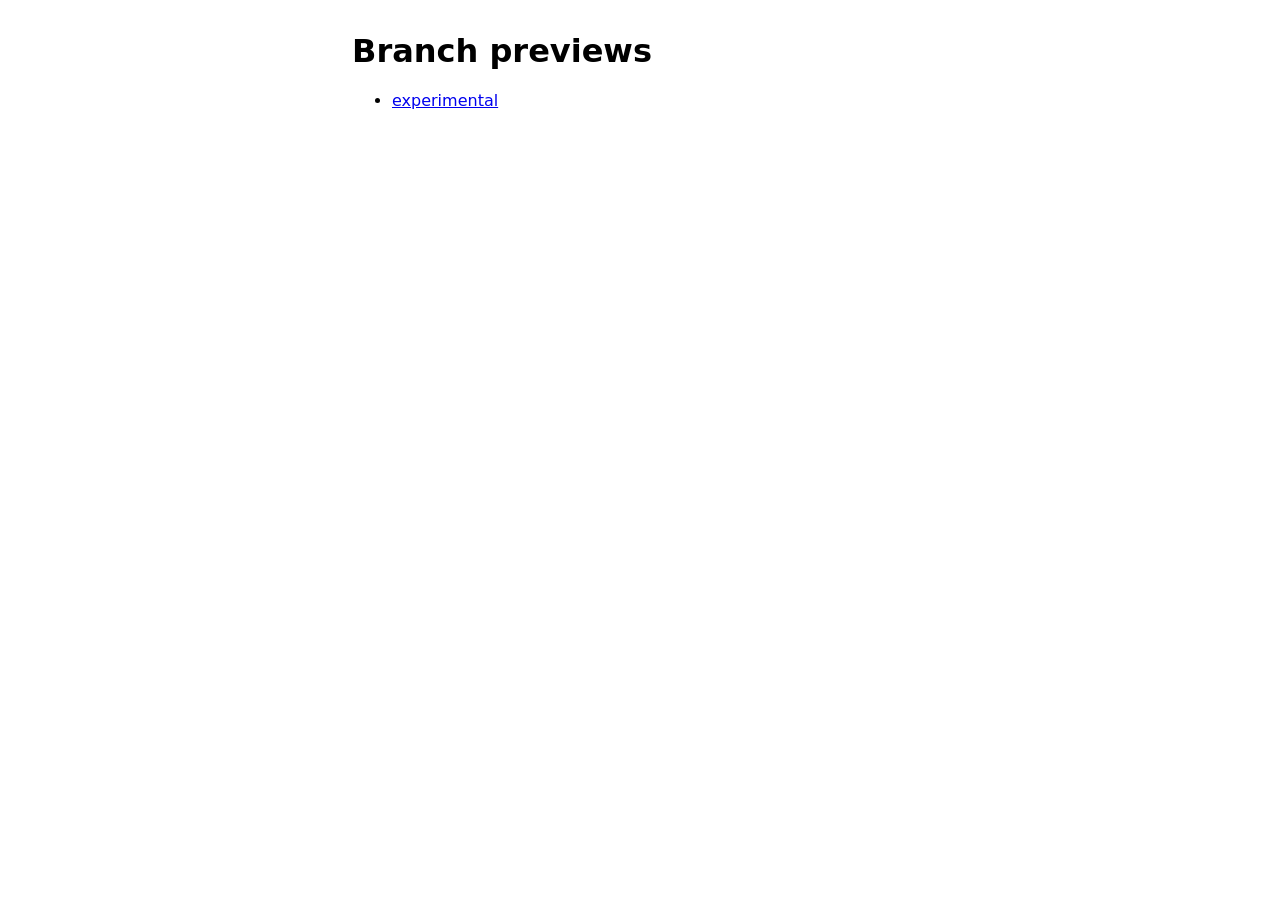
==== index.html @ 92ae3b42 "Preview experimental at c92e4356" ====
<!doctype html><meta charset="utf-8"><meta name="robots" content="noindex"><meta name="viewport" content="width=device-width,initial-scale=1">
<title>Branch previews</title><body style="font:16px system-ui;margin:2rem auto;max-width:36rem;padding:0 1rem"><h1>Branch previews</h1><ul>
<li><a href="experimental/">experimental</a></li>
</ul>
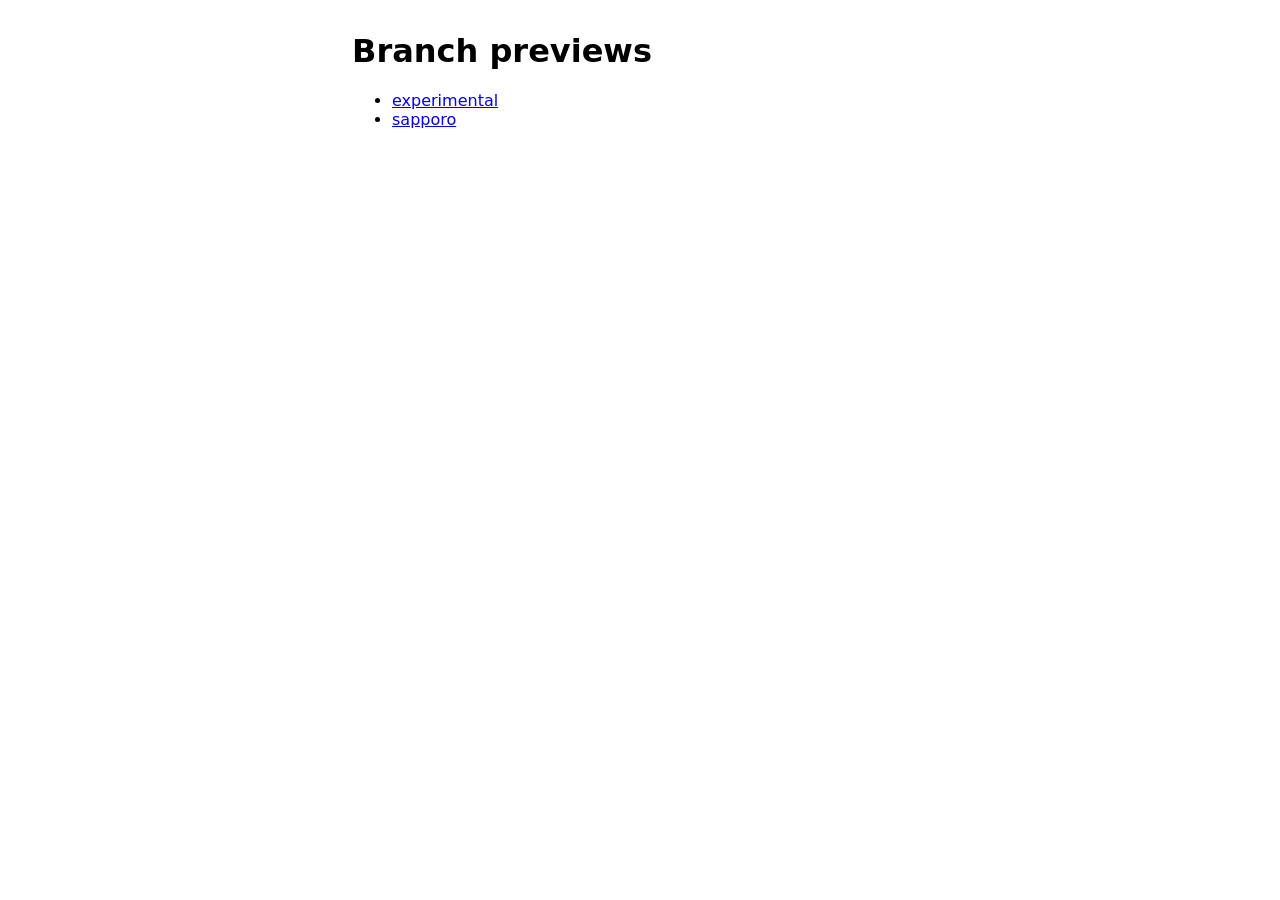
==== commit 05121271: "Preview sapporo at 68175761" ====
--- a/index.html
+++ b/index.html
@@ -1,4 +1,5 @@
 <!doctype html><meta charset="utf-8"><meta name="robots" content="noindex"><meta name="viewport" content="width=device-width,initial-scale=1">
 <title>Branch previews</title><body style="font:16px system-ui;margin:2rem auto;max-width:36rem;padding:0 1rem"><h1>Branch previews</h1><ul>
 <li><a href="experimental/">experimental</a></li>
+<li><a href="sapporo/">sapporo</a></li>
 </ul>
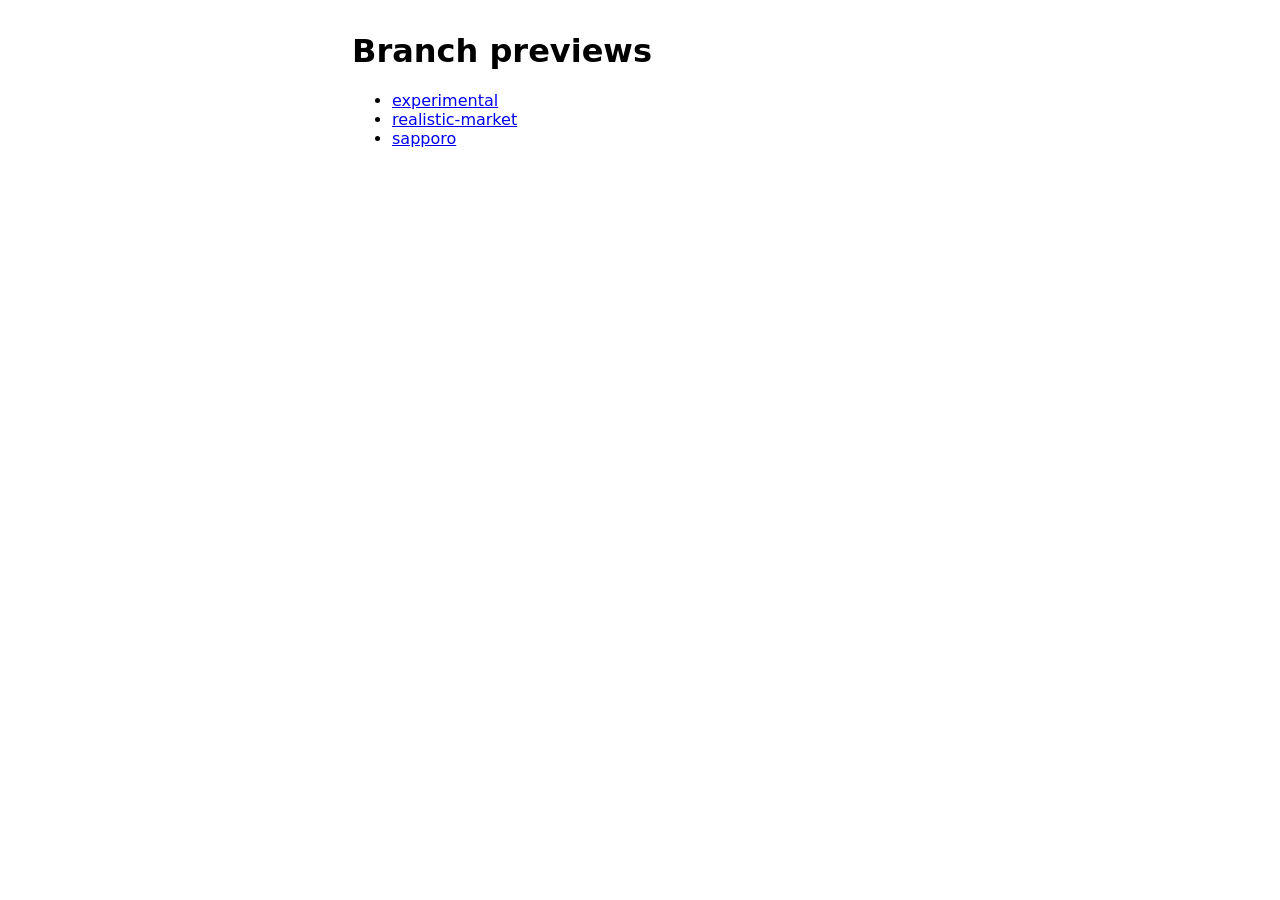
==== commit f3977cd3: "Preview realistic-market at 7021bc52" ====
--- a/index.html
+++ b/index.html
@@ -1,5 +1,6 @@
 <!doctype html><meta charset="utf-8"><meta name="robots" content="noindex"><meta name="viewport" content="width=device-width,initial-scale=1">
 <title>Branch previews</title><body style="font:16px system-ui;margin:2rem auto;max-width:36rem;padding:0 1rem"><h1>Branch previews</h1><ul>
 <li><a href="experimental/">experimental</a></li>
+<li><a href="realistic-market/">realistic-market</a></li>
 <li><a href="sapporo/">sapporo</a></li>
 </ul>
